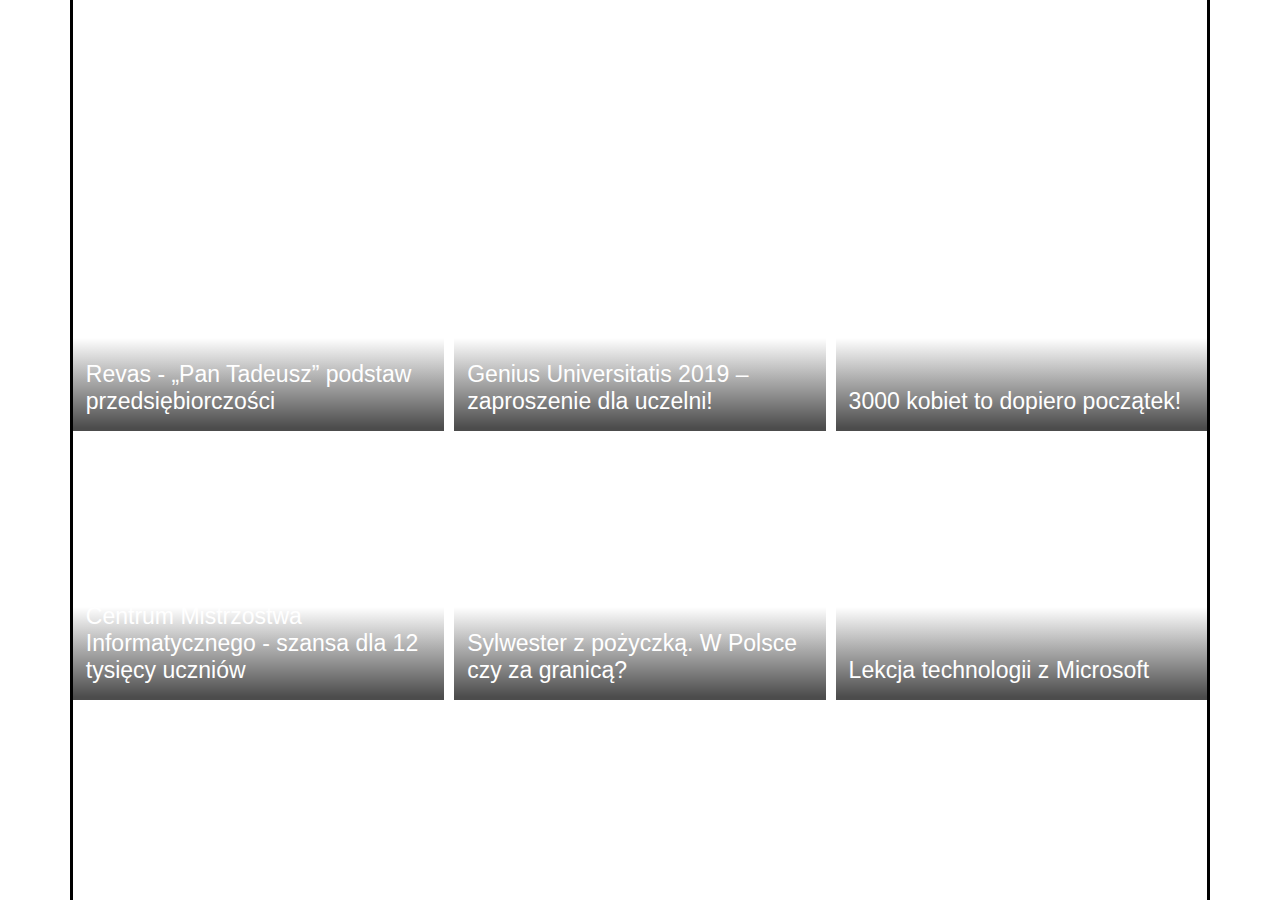
==== zadanie_1/index.html @ 06d0dffe "News list created" ====
<!DOCTYPE html>
<html lang="pl">
<head>

    <meta charset="UTF-8">
    <meta name="viewport" content="width=device-width, initial-scale=1.0">
    <meta http-equiv="X-UA-Compatible" content="ie=edge">
    <title>Document</title>
</head>
<body>
    <section>
        
    </section>
    <link rel="stylesheet" href="style.css">
    <script src="script.js"></script>
</body>
</html>
---- zadanie_1/style.css ----
*{
    margin: 0;
    padding: 0;
    box-sizing: border-box;
}
html {
    position: relative;
}
body {
    display: flex;
    flex-direction: column;
    justify-content: center;
    position: absolute;
    left: 50%;
    transform: translate(-50%);
    width: 1140px;
    background-color: white;
    height: 100vh;
    border-right: 3px solid black;
    border-left: 3px solid black;
}
section {
    display: flex;
    flex-wrap: wrap;
    justify-content: space-between;
}

div {
    display: flex;
    flex-direction: column;
    justify-content: flex-end;
    width: 29vw;
    height: 250px;
    margin-bottom: 1.5vw;
    border-bottom: 3px solid rgba(0,0,0,.7);
    transition: .4s;
}
div:hover {
    border-bottom: 3px solid red;
}
a {
    font-family: 'Arial', 'sans-serif';
    color: white;
    text-decoration: none;
}
.bgc {
    display: flex;
    flex-direction: column;
    justify-content: flex-end;
    height: 90px;
    padding: 1vw;
    background:linear-gradient(rgba(0,0,0,0), rgba(0,0,0,.7) 99.99%);
}
.text {
    font-size: 23px;
    font-weight: 400;
    position: relative;
    left: 0;
    bottom: 0;
}
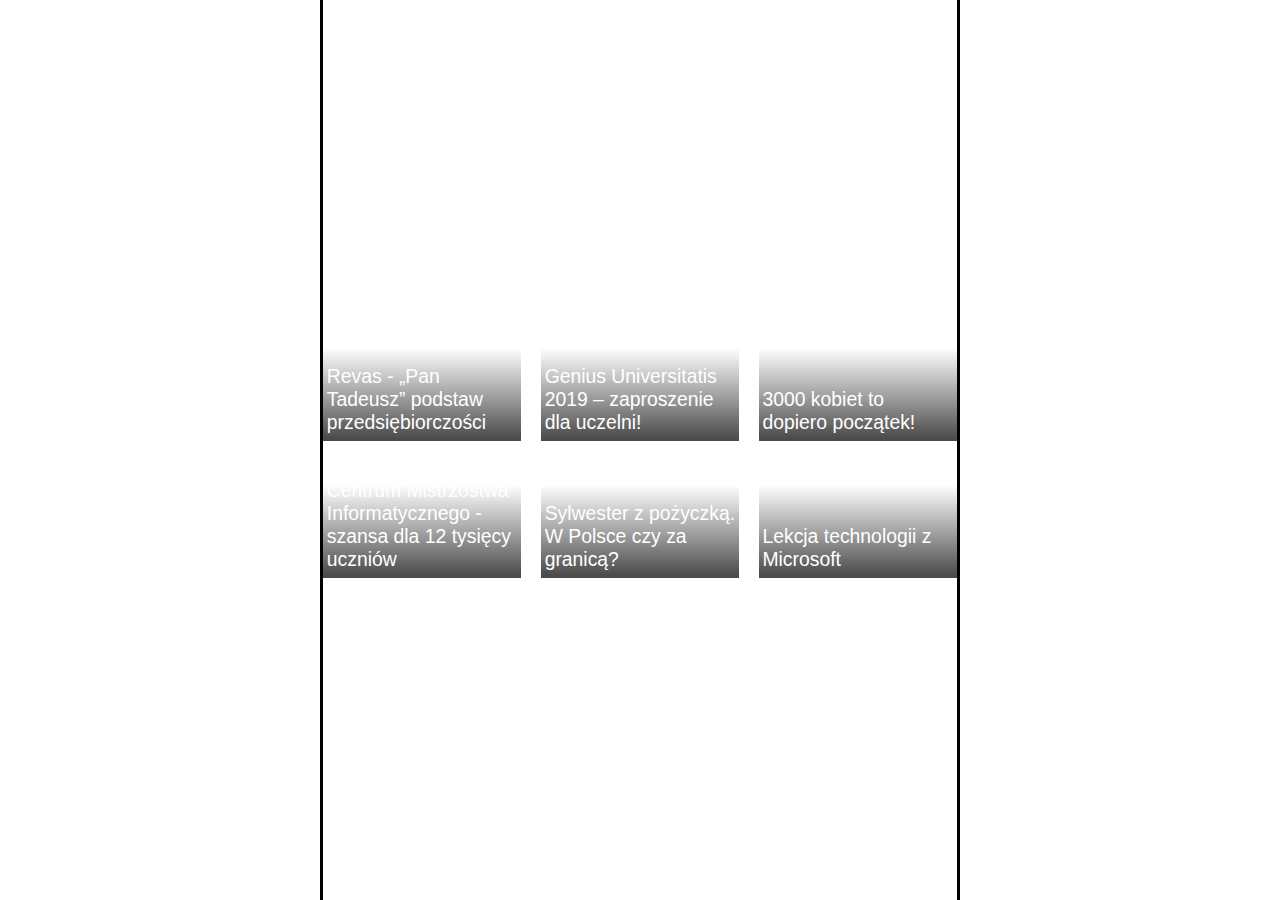
==== commit 207092ba: "Font-size and div height corrected" ====
--- a/zadanie_1/index.html
+++ b/zadanie_1/index.html
@@ -1,5 +1,6 @@
 <!DOCTYPE html>
 <html lang="pl">
+
 <head>
 
     <meta charset="UTF-8">
@@ -7,11 +8,13 @@
     <meta http-equiv="X-UA-Compatible" content="ie=edge">
     <title>Document</title>
 </head>
+
 <body>
     <section>
-        
+
     </section>
     <link rel="stylesheet" href="style.css">
     <script src="script.js"></script>
 </body>
+
 </html>--- a/zadanie_1/style.css
+++ b/zadanie_1/style.css
@@ -1,11 +1,13 @@
-*{
+* {
     margin: 0;
     padding: 0;
     box-sizing: border-box;
 }
+
 html {
     position: relative;
 }
+
 body {
     display: flex;
     flex-direction: column;
@@ -13,12 +15,13 @@
     position: absolute;
     left: 50%;
     transform: translate(-50%);
-    width: 1140px;
+    max-width: 1140px;
     background-color: white;
     height: 100vh;
     border-right: 3px solid black;
     border-left: 3px solid black;
 }
+
 section {
     display: flex;
     flex-wrap: wrap;
@@ -29,32 +32,36 @@
     display: flex;
     flex-direction: column;
     justify-content: flex-end;
-    width: 29vw;
-    height: 250px;
-    margin-bottom: 1.5vw;
-    border-bottom: 3px solid rgba(0,0,0,.7);
+    width: 15.5vw;
+    height: 10vw;
+    margin-bottom: .7vw;
+    border-bottom: 3px solid rgba(0, 0, 0, .7);
     transition: .4s;
 }
+
 div:hover {
     border-bottom: 3px solid red;
 }
+
 a {
     font-family: 'Arial', 'sans-serif';
     color: white;
     text-decoration: none;
 }
+
 .bgc {
     display: flex;
     flex-direction: column;
     justify-content: flex-end;
     height: 90px;
-    padding: 1vw;
-    background:linear-gradient(rgba(0,0,0,0), rgba(0,0,0,.7) 99.99%);
+    padding: .3vw;
+    background: linear-gradient(rgba(0, 0, 0, 0), rgba(0, 0, 0, .7) 99.99%);
 }
+
 .text {
-    font-size: 23px;
+    font-size: 121%;
     font-weight: 400;
     position: relative;
     left: 0;
     bottom: 0;
-}
+}